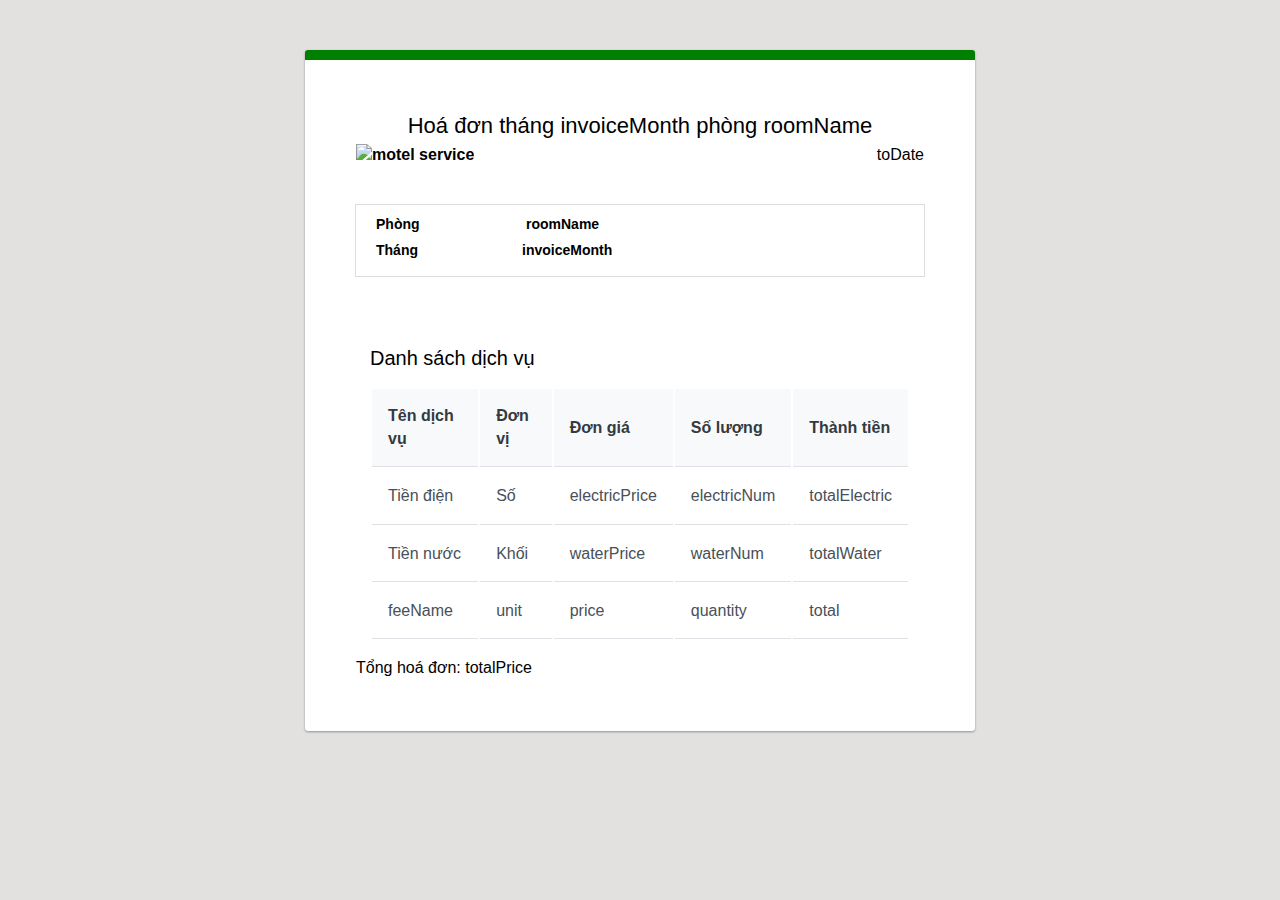
==== src/main/resources/templates/email.html @ ddf0b12a "add feature" ====
<!DOCTYPE html>
<html xmlns:th="http://www.thymeleaf.org">
<head>
<title th:remove="all">Template for HTML email with inline image</title>
<meta http-equiv="Content-Type" content="text/html; charset=UTF-8" />
</head>
<body
	style="background-color: #e2e1e0; font-family: Open Sans, sans-serif; font-size: 100%; font-weight: 400; line-height: 1.4; color: #000;">
	<table
		style="max-width: 670px; margin: 50px auto 10px; background-color: #fff; padding: 50px; -webkit-border-radius: 3px; -moz-border-radius: 3px; border-radius: 3px; -webkit-box-shadow: 0 1px 3px rgba(0, 0, 0, .12), 0 1px 2px rgba(0, 0, 0, .24); -moz-box-shadow: 0 1px 3px rgba(0, 0, 0, .12), 0 1px 2px rgba(0, 0, 0, .24); box-shadow: 0 1px 3px rgba(0, 0, 0, .12), 0 1px 2px rgba(0, 0, 0, .24); border-top: solid 10px green;border-spacing: 0px;width: 100%;">
		<thead>
			<tr>
				<td colspan="2" style="font-size: 22px;text-align: center;"><span>Hoá đơn tháng <span th:text="${invoiceMonth}">invoiceMonth</span><span> phòng</span> </span><span th:text="${roomName}">roomName</span></td>
			</tr>
			<tr>
				<th style="text-align: left;"><img style="max-width: 150px;"
					src="https://imgfile.blob.core.windows.net/test/MOTEL.png"
					alt="motel service"></th>
				<th style="text-align: right; font-weight: 400;"><span
					th:text="${toDate}">toDate</span></th>
			</tr>
		</thead>
		<tbody>
			<tr>
				<td style="height: 35px;"></td>
			</tr>
			<tr>
				<td colspan="2" style="border: solid 1px #ddd; padding: 10px 20px;">
					<p style="font-size: 14px; margin: 0 0 6px 0;">
						<span
							style="font-weight: bold; display: inline-block; min-width: 150px">Phòng</span><b
							th:text="${roomName}">roomName</b>
					</p>
					<p style="font-size: 14px; margin: 0 0 6px 0;">
						<span
							style="font-weight: bold; display: inline-block; min-width: 146px">Tháng</span><b
							th:text="${invoiceMonth}">invoiceMonth</b>
					</p>
				</td>
			</tr>
			<tr>
				<td style="height: 35px;"></td>
			</tr>
			<tr>
				<td colspan="2" style="font-size: 20px; padding: 30px 15px 0 15px;">Danh
					sách dịch vụ</td>
			</tr>
			<tr>
				<td colspan="2" style="padding: 15px;">
					<table style="width: 100%;">
						<thead>
							<th
								style="text-align: left; padding: 1rem 1rem; border: 1px solid #dee2e6; border-width: 0 0 1px 0; font-weight: 700; color: #343a40; background: #f8f9fa; transition: box-shadow 0.2s;">Tên
								dịch vụ</th>
							<th
								style="text-align: left; padding: 1rem 1rem; border: 1px solid #dee2e6; border-width: 0 0 1px 0; font-weight: 700; color: #343a40; background: #f8f9fa; transition: box-shadow 0.2s;">Đơn
								vị</th>
							<th
								style="text-align: left; padding: 1rem 1rem; border: 1px solid #dee2e6; border-width: 0 0 1px 0; font-weight: 700; color: #343a40; background: #f8f9fa; transition: box-shadow 0.2s;">Đơn
								giá</th>
							<th
								style="text-align: left; padding: 1rem 1rem; border: 1px solid #dee2e6; border-width: 0 0 1px 0; font-weight: 700; color: #343a40; background: #f8f9fa; transition: box-shadow 0.2s;">Số
								lượng</th>
							<th
								style="text-align: left; padding: 1rem 1rem; border: 1px solid #dee2e6; border-width: 0 0 1px 0; font-weight: 700; color: #343a40; background: #f8f9fa; transition: box-shadow 0.2s;">Thành
								tiền</th>
						</thead>
						<tbody>
							<tr style="background: #ffffff;color: #495057;transition: box-shadow 0.2s;">
								<td style="text-align: left;border: 1px solid #dee2e6;border-width: 0 0 1px 0;padding: 1rem 1rem;"><span>Tiền điện</span></td>
								<td style="text-align: left;border: 1px solid #dee2e6;border-width: 0 0 1px 0;padding: 1rem 1rem;"><span>Số</span></td>
								<td style="text-align: left;border: 1px solid #dee2e6;border-width: 0 0 1px 0;padding: 1rem 1rem;"><span th:text="${electricPrice}">electricPrice</span></td>
								<td style="text-align: left;border: 1px solid #dee2e6;border-width: 0 0 1px 0;padding: 1rem 1rem;"><span th:text="${electricNum}">electricNum</span></td>
								<td style="text-align: left;border: 1px solid #dee2e6;border-width: 0 0 1px 0;padding: 1rem 1rem;"><span th:text="${totalElectric}">totalElectric</span></td>
							</tr>
							<tr style="background: #ffffff;color: #495057;transition: box-shadow 0.2s;">
								<td style="text-align: left;border: 1px solid #dee2e6;border-width: 0 0 1px 0;padding: 1rem 1rem;"><span>Tiền nước</span></td>
								<td style="text-align: left;border: 1px solid #dee2e6;border-width: 0 0 1px 0;padding: 1rem 1rem;"><span>Khối</span></td>
								<td style="text-align: left;border: 1px solid #dee2e6;border-width: 0 0 1px 0;padding: 1rem 1rem;"><span th:text="${waterPrice}">waterPrice</span></td>
								<td style="text-align: left;border: 1px solid #dee2e6;border-width: 0 0 1px 0;padding: 1rem 1rem;"><span th:text="${waterNum}">waterNum</span></td>
								<td style="text-align: left;border: 1px solid #dee2e6;border-width: 0 0 1px 0;padding: 1rem 1rem;"><span th:text="${totalWater}">totalWater</span></td>
							</tr>
							<tr th:each="fee : ${otherFees}" style="background: #ffffff;color: #495057;transition: box-shadow 0.2s;">
								<td style="text-align: left;border: 1px solid #dee2e6;border-width: 0 0 1px 0;padding: 1rem 1rem;"><span th:text="${fee.feeName}">feeName</span></td>
								<td style="text-align: left;border: 1px solid #dee2e6;border-width: 0 0 1px 0;padding: 1rem 1rem;"><span th:text="${fee.unit}">unit</span></td>
								<td style="text-align: left;border: 1px solid #dee2e6;border-width: 0 0 1px 0;padding: 1rem 1rem;"><span th:text="${fee.price}">price</span></td>
								<td style="text-align: left;border: 1px solid #dee2e6;border-width: 0 0 1px 0;padding: 1rem 1rem;"><span th:text="${fee.quantity}">quantity</span></td>
								<td style="text-align: left;border: 1px solid #dee2e6;border-width: 0 0 1px 0;padding: 1rem 1rem;"><span th:text="${fee.total}">total</span></td>
							</tr>
						</tbody>
					</table>
				</td>
			</tr>
			<tr>
				<td><span>Tổng hoá đơn: </span><span th:text="${totalPrice}">totalPrice</span></td>
			</tr>
		</tbody>
	</table>
</body>
</html>
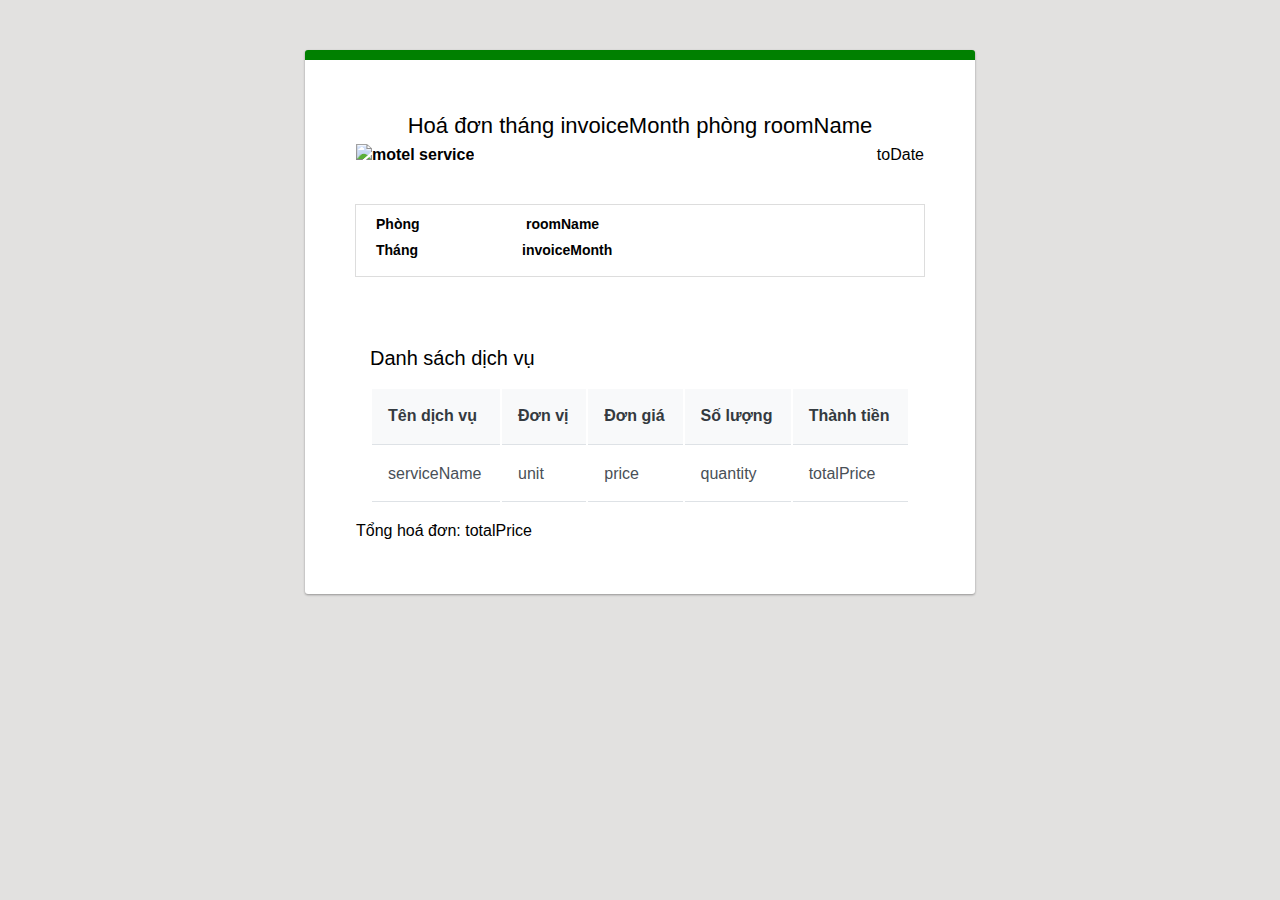
==== commit e18341ca: "update feature" ====
--- a/src/main/resources/templates/email.html
+++ b/src/main/resources/templates/email.html
@@ -1,4 +1,4 @@
-<!DOCTYPE html>
+<!doctype html>
 <html xmlns:th="http://www.thymeleaf.org">
 <head>
 <title th:remove="all">Template for HTML email with inline image</title>
@@ -66,26 +66,12 @@
 								tiền</th>
 						</thead>
 						<tbody>
-							<tr style="background: #ffffff;color: #495057;transition: box-shadow 0.2s;">
-								<td style="text-align: left;border: 1px solid #dee2e6;border-width: 0 0 1px 0;padding: 1rem 1rem;"><span>Tiền điện</span></td>
-								<td style="text-align: left;border: 1px solid #dee2e6;border-width: 0 0 1px 0;padding: 1rem 1rem;"><span>Số</span></td>
-								<td style="text-align: left;border: 1px solid #dee2e6;border-width: 0 0 1px 0;padding: 1rem 1rem;"><span th:text="${electricPrice}">electricPrice</span></td>
-								<td style="text-align: left;border: 1px solid #dee2e6;border-width: 0 0 1px 0;padding: 1rem 1rem;"><span th:text="${electricNum}">electricNum</span></td>
-								<td style="text-align: left;border: 1px solid #dee2e6;border-width: 0 0 1px 0;padding: 1rem 1rem;"><span th:text="${totalElectric}">totalElectric</span></td>
-							</tr>
-							<tr style="background: #ffffff;color: #495057;transition: box-shadow 0.2s;">
-								<td style="text-align: left;border: 1px solid #dee2e6;border-width: 0 0 1px 0;padding: 1rem 1rem;"><span>Tiền nước</span></td>
-								<td style="text-align: left;border: 1px solid #dee2e6;border-width: 0 0 1px 0;padding: 1rem 1rem;"><span>Khối</span></td>
-								<td style="text-align: left;border: 1px solid #dee2e6;border-width: 0 0 1px 0;padding: 1rem 1rem;"><span th:text="${waterPrice}">waterPrice</span></td>
-								<td style="text-align: left;border: 1px solid #dee2e6;border-width: 0 0 1px 0;padding: 1rem 1rem;"><span th:text="${waterNum}">waterNum</span></td>
-								<td style="text-align: left;border: 1px solid #dee2e6;border-width: 0 0 1px 0;padding: 1rem 1rem;"><span th:text="${totalWater}">totalWater</span></td>
-							</tr>
-							<tr th:each="fee : ${otherFees}" style="background: #ffffff;color: #495057;transition: box-shadow 0.2s;">
-								<td style="text-align: left;border: 1px solid #dee2e6;border-width: 0 0 1px 0;padding: 1rem 1rem;"><span th:text="${fee.feeName}">feeName</span></td>
-								<td style="text-align: left;border: 1px solid #dee2e6;border-width: 0 0 1px 0;padding: 1rem 1rem;"><span th:text="${fee.unit}">unit</span></td>
-								<td style="text-align: left;border: 1px solid #dee2e6;border-width: 0 0 1px 0;padding: 1rem 1rem;"><span th:text="${fee.price}">price</span></td>
-								<td style="text-align: left;border: 1px solid #dee2e6;border-width: 0 0 1px 0;padding: 1rem 1rem;"><span th:text="${fee.quantity}">quantity</span></td>
-								<td style="text-align: left;border: 1px solid #dee2e6;border-width: 0 0 1px 0;padding: 1rem 1rem;"><span th:text="${fee.total}">total</span></td>
+							<tr th:each="service : ${services}" style="background: #ffffff;color: #495057;transition: box-shadow 0.2s;">
+								<td style="text-align: left;border: 1px solid #dee2e6;border-width: 0 0 1px 0;padding: 1rem 1rem;"><span th:text="${service.serviceName}">serviceName</span></td>
+								<td style="text-align: left;border: 1px solid #dee2e6;border-width: 0 0 1px 0;padding: 1rem 1rem;"><span th:text="${service.unit}">unit</span></td>
+								<td style="text-align: left;border: 1px solid #dee2e6;border-width: 0 0 1px 0;padding: 1rem 1rem;"><span th:text="${service.price}">price</span></td>
+								<td style="text-align: left;border: 1px solid #dee2e6;border-width: 0 0 1px 0;padding: 1rem 1rem;"><span th:text="${service.quantity}">quantity</span></td>
+								<td style="text-align: left;border: 1px solid #dee2e6;border-width: 0 0 1px 0;padding: 1rem 1rem;"><span th:text="${service.totalPrice}">totalPrice</span></td>
 							</tr>
 						</tbody>
 					</table>
